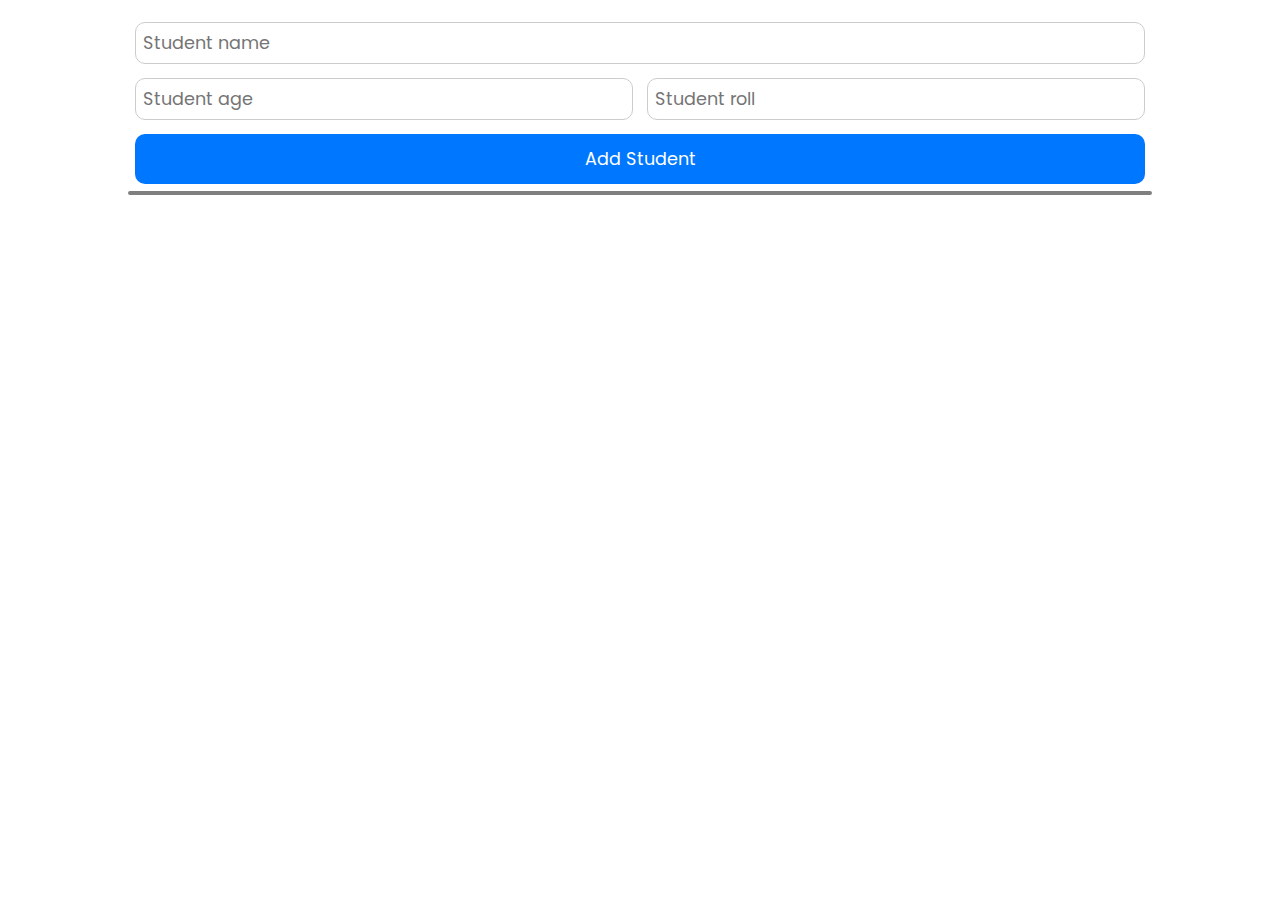
==== LocalStorage practice/index.html @ c04027bf "updated all" ====
<!DOCTYPE html>
<html lang="en">
<head>
    <meta charset="UTF-8">
    <meta http-equiv="X-UA-Compatible" content="IE=edge">
    <meta name="viewport" content="width=device-width, initial-scale=1.0">
    <title>LocalStorage Form Student</title>
    <link rel="stylesheet" href="style.css">
    <link rel="stylesheet" href="https://cdn.jsdelivr.net/npm/bootstrap-icons@1.10.2/font/bootstrap-icons.css">
</head>
<body>
   <main>
    <form id="studentForm">
        <input type="text" placeholder="Student name" name="name"  required>
        <input type="number" placeholder="Student age" name="age" required>
        <input type="number" placeholder="Student roll" name="roll" required>
        <button>Add Student</button>
    </form>
    <div class="students"></div>
   </main>
    <!-- <script src="./main.js"></script> -->
    <script src="./practice.js"></script>
</body>
</html>
---- LocalStorage practice/style.css ----
@import url('https://fonts.googleapis.com/css2?family=Poppins:wght@300;400;500;600;700;900&display=swap');

* {
    margin:0;
    padding: 0;
    box-sizing: border-box;
    font-family: "Poppins", sans-serif;
}

main {
    width: 80%;
    margin: 15px auto 0;
}

#studentForm input[name="name"] {
    grid-area: name;
}

#studentForm input[name="age"] {
    grid-area: age;
}

#studentForm input[name="roll"] {
    grid-area: roll;
}

#studentForm button {
    grid-area: button;
}

#studentForm {
    display: grid;
    grid-template-columns: 1fr 1fr;
    grid-template-rows: auto;
    grid-template-areas: 
       "name name"
       "age roll"
       "button button";
}

#studentForm * {
    margin: 7px;
    padding: 7px;
    font-size: 1.1rem;
    border-radius: 10px;
    transition: all 0.3s ease;
}

#studentForm button {
    outline: none;
    background-color: #0077ff;
    color: white;
    border: 5px solid transparent;
    cursor: pointer;
}

#studentForm input {
    border: 1px solid #ccc;
    outline: none;
}

#studentForm input:focus {
    border: 3px solid #0077ff;
}

#studentForm button:active {
    background: #007fff;
}

.students {
    display: flex;
    flex-direction: column;
    justify-content: center;
    align-items: center;
    border: 2px solid gray;
    background-color: #ebedeb;
    color: #2f2f2f;
    border-radius: 15px;
}

.students div {
    width: 100%;
    padding: 10px;
    text-align: center;
}

.student div * {
    margin: 5px;
}
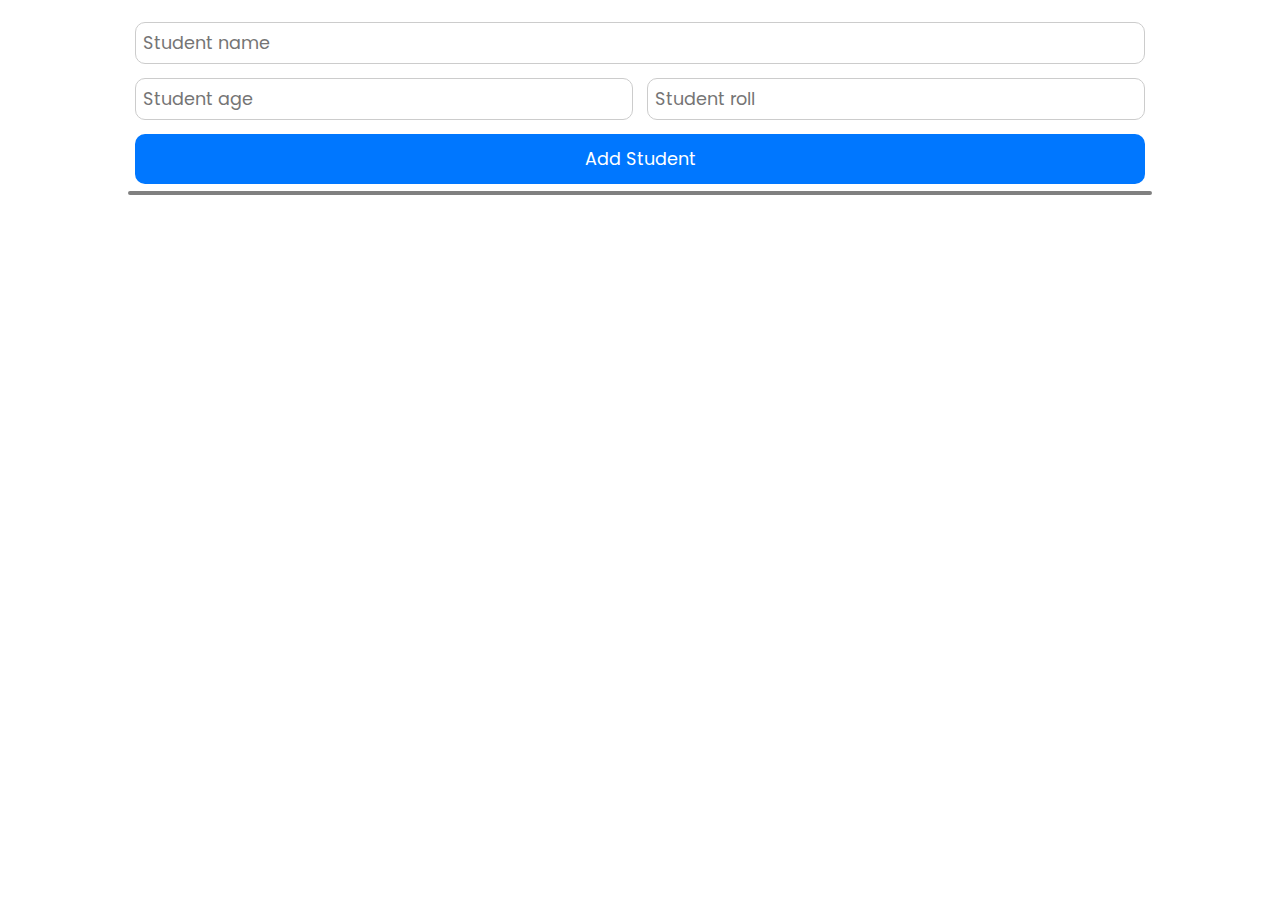
==== commit 38b62a7e: "initial commit" ====
--- a/LocalStorage practice/index.html
+++ b/LocalStorage practice/index.html
@@ -6,7 +6,6 @@
     <meta name="viewport" content="width=device-width, initial-scale=1.0">
     <title>LocalStorage Form Student</title>
     <link rel="stylesheet" href="style.css">
-    <link rel="stylesheet" href="https://cdn.jsdelivr.net/npm/bootstrap-icons@1.10.2/font/bootstrap-icons.css">
 </head>
 <body>
    <main>
